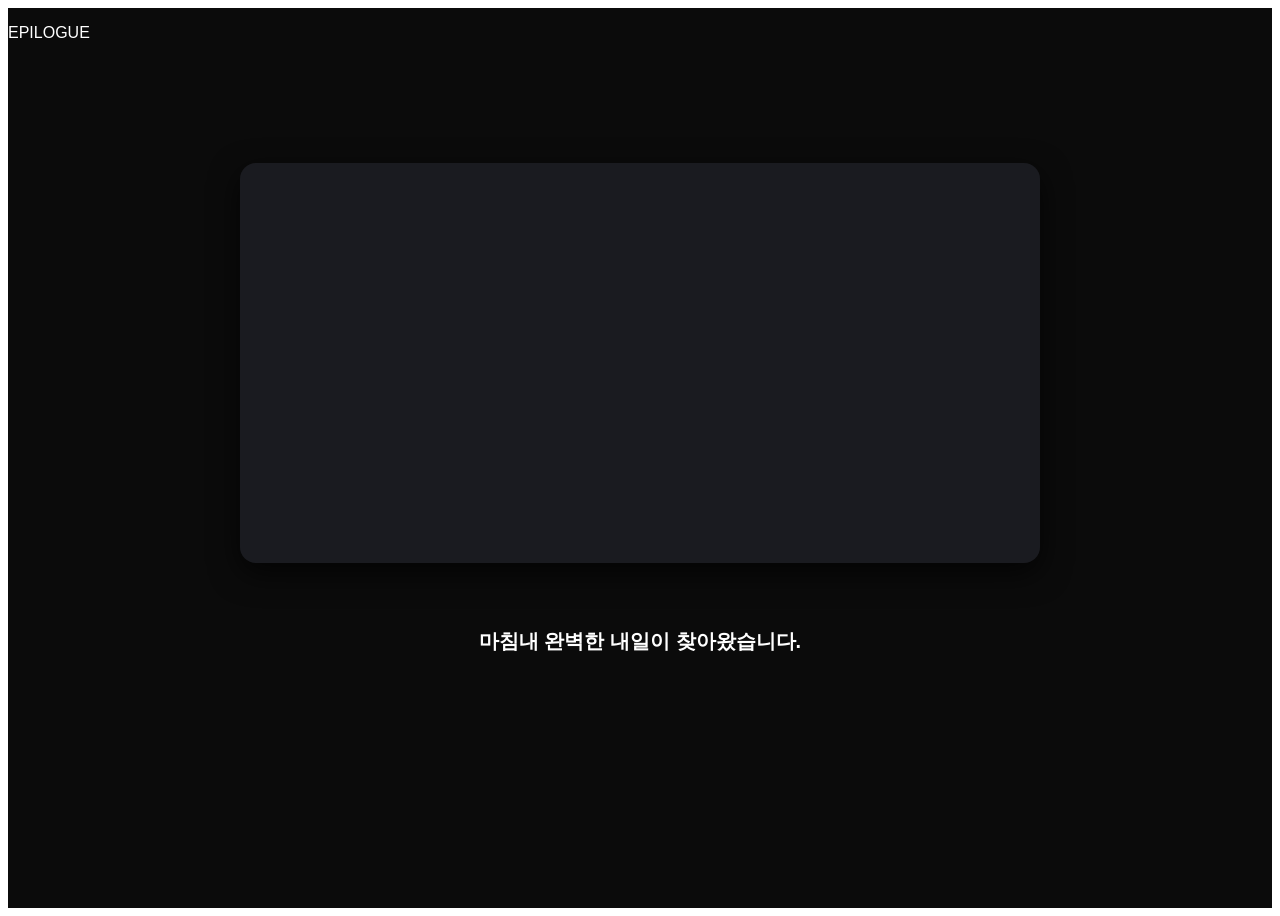
==== ending.html @ 301a057c "Add files via upload" ====
<!doctype html>
<html lang="en">
<head>
    <meta charset="UTF-8">
    <meta name="viewport"
          content="width=device-width, user-scalable=no, initial-scale=1.0, maximum-scale=1.0, minimum-scale=1.0">
    <meta http-equiv="X-UA-Compatible" content="ie=edge">
    <title>Document</title>
    <link rel="stylesheet" href="style.css">
</head>
<body>
<div class="day1-wrap">
    <div class="day-header">
        <p>EPILOGUE</p>
    </div>

    <div class="day1-container">

        <div id="ending-cutscene">
            <div class="ending-bg-canvas"></div>

<!--            <div class="character-wrap">-->
<!--                <img id="ending-char-img" src="" class="cha_img" style="display:none;">-->
<!--            </div>-->
        </div>

        <div id="ending-dia-box">
            <div class="text-wrap">
                <div class="text-box">
                    <p id="cutscene-text">엔딩 시나리오</p>
                </div>

                <button id="show-report-btn" style="display: none;">나의 행동 분석 리포트 확인하기</button>
            </div>
        </div>

        <div id="result-report-page" style="display: none;">
            <div class="report-container">
                <h1 class="report-main-title">최종 행동 분석 리포트</h1>
                <p class="report-subtitle">내 대화 성향과 통계를 확인해보세요.</p>

                <div class="report-grid">
                    <div class="rank-badge-zone">
                        <p class="title-label">나의 인성 등급</p>
                        <div id="report-rank-char">A</div>
                        <p id="report-rank-title">[PRO 개과천선러]</p>
                    </div>
                    <div class="score-data-zone">
                        <div class="data-row"><span class="label">최종 매너 점수</span><span class="value" id="report-score-val">0점</span></div>
                        <div class="data-row"><span class="label">무례의 굴레 탈출</span><span class="value" id="report-day-val">Day 1</span></div>
                    </div>
                </div>

                <div class="report-review-box">
                    <p class="review-label">종합 평가</p>
                    <p id="report-review-text">평가 내용</p>
                </div>

                <div class="report-stats-box">
                    <div class="stat-item">
                        <span class="stat-label">가장 취약했던 상황</span>
                        <span class="stat-value" id="report-weak-situation">분석 중...</span>
                    </div>
                </div>

                <button id="game-restart-btn" onclick="location.href='index.html'">메인 화면으로</button>
            </div>
        </div>

    </div>
</div>
</body>

<script src="common.js"></script>

</html>
---- style.css ----
/* 공통 및 세션 제어 */
section {
    display: none;
}
section.active {
    display: block;
}

/* 전체 배경 (캡처본 스타일) */
.day1-wrap {
    width: 100%;
    height: 100vh;
    background-color: #0b0b0b; /* 블랙 톤 */
    display: flex;
    flex-direction: column;
    color: #ffffff;
    font-family: sans-serif;
}

/* ==========================================================================
   [신규] 게임 타이틀 메인 화면 스타일 (#screen-title)
   ========================================================================== */
#screen-title {
    position: fixed;
    top: 0;
    left: 0;
    width: 100vw;
    height: 100vh;
    background-color: #08080a; /* 인게임보다 조금 더 깊은 암흑 톤 */
    /* 미세한 모눈종이나 노이즈 느낌의 그라데이션으로 분위기 연출 */
    background-image:
            radial-gradient(rgba(30, 30, 40, 0.2) 1px, transparent 0),
            radial-gradient(rgba(30, 30, 40, 0.2) 1px, transparent 0);
    background-size: 20px 20px;
    background-position: 0 0, 10px 10px;

    display: flex;
    align-items: center;
    justify-content: center;
    z-index: 999999; /* 모든 인게임 화면을 덮음 */
    color: #ffffff;
    font-family: sans-serif;
}

/* 중앙 정렬용 내부 컨테이너 */
.title-inner {
    text-align: center;
    max-width: 600px;
    padding: 20px;
}

/* 상단 서브 타이틀 (시적인 문구) */
.title-sub {
    font-size: 15px;
    color: #888896;
    letter-spacing: 3px; /* 글자 사이 간격을 넓혀 감성적인 느낌 추가 */
    margin-bottom: 15px;
    font-weight: 400;
    word-break: keep-all;
}

/* 메인 로고 (◀◀ Look Back) */
.title-logo {
    font-size: 56px;
    font-weight: 900;
    letter-spacing: -1px;
    margin: 0 0 25px 0;
    color: #ffffff;
    /* 되감기 버튼과 타이틀에 은은한 네온 글로우 효과를 줘서 비디오 아트 감성 연출 */
    text-shadow: 0 0 10px rgba(255, 255, 255, 0.3), 0 0 20px rgba(255, 152, 0, 0.4);
}

/* 로고 하단 설명글 */
.title-desc {
    font-size: 16px;
    color: #b0b0bc;
    line-height: 1.8;
    margin-bottom: 50px; /* 버튼과의 여백 확보 */
    font-weight: 300;
    word-break: keep-all;
}

/* 게임 시작 버튼 */
.btn-start {
    background-color: transparent;
    color: #ffffff;
    border: 2px solid #FF9800FF; /* 포인트 컬러인 블루 라인 */
    padding: 16px 60px;
    font-size: 18px;
    font-weight: bold;
    border-radius: 40px; /* 둥근 캡슐 형태 디자인 */
    cursor: pointer;
    box-shadow: 0 0 15px rgba(255, 152, 0, 0.4);

    /* 호버 애니메이션을 위한 트랜지션 효과 */
    transition: all 0.3s cubic-bezier(0.4, 0, 0.2, 1);
    letter-spacing: 2px;
    text-indent: 2px; /* 글자 간격 넓어질 때 완벽한 중앙 정렬 맞춤 */
}

/* 버튼 마우스 호버(Hover) 효과 */
.btn-start:hover {
    background-color: #FF9800FF; /* 라인 컬러가 내부로 꽉 채워짐 */
    box-shadow: 0 0 25px rgba(255, 152, 0, 0.4); /* 불빛이 번지는 연출 */
    transform: translateY(-3px); /* 살짝 위로 떠오르는 모션 추가 */
}

/* 버튼 클릭(Active) 효과 */
.btn-start:active {
    transform: translateY(-1px);
}

.day1-container {
    display: flex;
    flex-direction: column;
    align-items: center;
    justify-content: center;
    flex: 1;
    gap: 40px; /* 시야 박스와 대화창 사이의 간격 */
    padding-bottom: 60px;
}

.day1-container p {
    font-size: 30px;
    font-weight: 600;
}

/* ==========================================================================
   [핵심] 중앙 게임 시야 박스 및 배경 펜 효과
   ========================================================================== */
#game-screen {
    position: relative;
    width: 800px;        /* 캡처본 비율에 맞춘 가로 크기 */
    height: 400px;       /* 세로 크기 */
    border-radius: 16px; /* 둥근 모서리 감성 */
    overflow: hidden;    /* ★중요: 이 박스를 벗어나는 긴 이미지는 숨김 */
    background-color: #1a1b20; /* 이미지 로드 전 기본 박스 색상 */
    box-shadow: 0 10px 30px rgba(0, 0, 0, 0.5);
}

/* 박스 내부에서 움직일 가로로 더 긴 배경 이미지 */
.bg-pan {
    position: absolute;
    top: -10%;
    left: -10%;
    width: 120%;
    height: 120%;
    background-image: url('image/room01.png');
    background-size: cover;
    background-position: center;
    background-repeat: no-repeat;
    transition: transform 0.15s ease-out, background-image 0.4s ease-in-out;
    will-change: transform;
}

/* 캐릭터 및 이펙트 배치 */
.character-wrap {
    position: absolute;
    bottom: 0;
    left: 50%;
    transform: translateX(-50%);
    z-index: 2;
    pointer-events: none;
}

.cha_img {
    display: none;
    height: 350px; /* 박스 높이(400px)에 맞춤 */
}

.effect_img {
    display: none;
    position: absolute;
    top: 10%;
    left: 50%;
    transform: translateX(-50%);
    width: 80px;
}



/* ==========================================================================
   하단 대화창 레이아웃 (새 디자인으로 통일)
   ========================================================================== */
#dia-box {
    width: 800px; /* 시야 박스와 가로폭 일치 */
}

.text-wrap {
    display: flex;
    flex-direction: column;
    align-items: center;
    width: 100%;
}

/* 화자 이름 상자 */
#dia-speaker {
    font-size: 20px;
    font-weight: bold;
    color: #ffffff;
    margin-bottom: 15px;
    background-color: #22252c;
    border-radius: 20px;
    padding: 6px 24px;
}

/* 대화창 내부 텍스트 스타일링 */
.text-box {
    width: 100%;
    text-align: center;
    position: relative;
}

#dia-text {
    font-size: 18px;
    color: #e0e0e0;
    line-height: 1.8;
    letter-spacing: -0.5px;
    word-break: keep-all;
}

.nextdia-btn {
    background: none;
    border: none;
    color: #FF9800FF; /* 푸른색 화살표 포인트 */
    font-size: 14px;
    cursor: pointer;
    margin-top: 10px;
    display: block;
    width: 100%;
    animation: blink 1.5s infinite;
}

/* ==========================================================================
   [신규] 레이아웃에 깊이를 더하는 효과 레이어 (레드 & 블랙)
   ========================================================================== */

/* 1. Day가 길어질수록 화면을 점점 어둡게 만드는 암전 레이어 (before) */
/*기존 #game-screen 스타일에서 transition 구역만 추가/보완해주면 돼 */
#game-screen {
    position: relative;
    width: 800px;
    height: 400px;
    border-radius: 16px;
    overflow: hidden;
    background-color: #1a1b20;
    box-shadow: 0 10px 30px rgba(0, 0, 0, 0.5);
    transition: filter 0.5s ease-in-out;
}

/* ==========================================================================
   선택지 모달창 및 타이머 (시야 박스 내부 중앙 고정)
   ========================================================================== */
#choice-modal {
    position: absolute;
    top: 50%;
    left: 50%;
    transform: translate(-50%, -50%);
    background: rgba(26, 27, 32, 0.95);
    border: 2px solid #FF9800FF;
    border-radius: 16px;
    padding: 25px;
    z-index: 100;
    width: 80%;
    max-width: 500px;
    box-sizing: border-box;
    text-align: center;
}

.choice-situation {
    font-size: 18px;
    font-weight: bold;
    color: #ffffff;
    margin-bottom: 15px;
}

.choice-timer-bg {
    width: 100%;
    height: 10px;
    background: #22252c;
    border-radius: 8px;
    overflow: hidden;
    margin: 16px 0;
}

#choice-timer-bar {
    width: 100%;
    height: 100%;
    background: orangered;
    transition: width 0.1s linear;
}

.choice-btn-wrap {
    display: flex;
    flex-direction: column;
    gap: 10px;
}

.choice-btn {
    width: 100%;
    background: #22252c;
    color: #ffffff;
    border: 1px solid #444;
    padding: 12px;
    border-radius: 8px;
    cursor: pointer;
    font-size: 15px;
    transition: background 0.2s;
}

.choice-btn:hover {
    background: #FF9800FF;
    border-color: #FF9800FF;
}

/* ==========================================================================
   미니게임 모달창 (시야 박스 내부 중앙 고정)
   ========================================================================== */
#minigame-modal {
    position: absolute;
    top: 50%;
    left: 50%;
    transform: translate(-50%, -50%);
    width: 80%;
    max-width: 450px;
    background: rgba(20, 20, 20, 0.95);
    color: white;
    padding: 30px;
    border-radius: 20px;
    border: 2px solid #ff9800;
    text-align: center;
    z-index: 1000;
    box-sizing: border-box;
}

#minigame-modal h3 {
    font-size: 20px;
    margin-top: 0;
    margin-bottom: 15px;
    word-break: keep-all;
    color: #ff9800;
}

.mini-timer-text {
    font-size: 16px;
    margin-bottom: 15px;
}

.command-wrap {
    display: flex;
    justify-content: center;
    gap: 10px;
    margin: 20px 0;
}

.arrow-box {
    width: 40px;
    height: 40px;
    border: 2px solid #555;
    background-color: #222;
    color: #fff;
    display: flex;
    align-items: center;
    justify-content: center;
    font-size: 20px;
    font-weight: bold;
    border-radius: 8px;
}

.arrow-box.success {
    background-color: #4caf50;
    border-color: #4caf50;
}

.arrow-box.current {
    border-color: #ff9800;
    box-shadow: 0 0 10px #ff9800;
}

/* 애니메이션 */
@keyframes blink {
    0%, 100% { opacity: 0.3; }
    50% { opacity: 1; }
}

#day-transition-screen {
    position: fixed;
    top: 0;
    left: 0;
    width: 100vw;
    height: 100vh;
    background-color: #000000; /* 완전 블랙 배경 */
    z-index: 99999; /* 모든 게임 화면, 모달보다 무조건 위에 뜸 */
    display: flex;
    flex-direction: column;
    align-items: center;
    justify-content: center;
    opacity: 0;
    transition: opacity 0.5s ease-in-out; /* 스르륵 켜지고 꺼지는 효과 */
}

.transition-content {
    text-align: center;
    color: #ffffff;
}

#transition-day-title {
    font-size: 64px;
    font-weight: 900;
    letter-spacing: 2px;
    margin-bottom: 20px;
    /* 약간 감성적인 타이포 연출을 위해 브레스 효과나 펄스 효과를 줘도 예쁨 */
}

#transition-day-subtitle {
    font-size: 20px;
    color: #888888; /* 서브텍스트는 연한 회색으로 감성 주기 */
    font-weight: 400;
    word-break: keep-all;
}


/*엔딩*/

/* 1단계: 엔딩 컷씬 화면 스타일 */
/* 엔딩 전용 시야 박스 틀 (인게임 #game-screen과 비율/크기 일치) */
#ending-cutscene {
    position: relative;
    width: 800px;
    height: 400px;
    border-radius: 16px;
    overflow: hidden;
    background-color: #1a1b20;
    box-shadow: 0 10px 30px rgba(0, 0, 0, 0.7);
}

/* 엔딩 전용 일러스트 배경 캔버스 */
.ending-bg-canvas {
    width: 100%;
    height: 100%;
    background-size: cover;
    background-position: center;
    background-repeat: no-repeat;
    transition: background-image 0.5s ease-in-out; /* 배경 바뀔 때 부드럽게 */
}

/* 엔딩 자막 구역 고정 정렬 */
#ending-dia-box {
    width: 800px;
    height: 140px;
}

/* 리포트 보러가기 버튼 연출 보완 */
#show-report-btn {
    background-color: #FF9800FF;
    color: #ffffff;
    border: none;
    padding: 12px 35px;
    font-size: 15px;
    font-weight: bold;
    border-radius: 25px;
    cursor: pointer;
    margin-top: 15px;
    box-shadow: 0 4px 15px rgba(59, 130, 246, 0.3);
    transition: all 0.2s ease;
}
/*#show-report-btn:hover {*/
/*    background-color: #2563eb;*/
/*    transform: scale(1.05);*/
/*}*/

#cutscene-text {
    color: #fff; font-size: 20px; line-height: 1.8; word-break: keep-all; margin-bottom: 25px;
}

#show-report-btn {
    margin-top: 30px;
    background-color: #FF9800FF;
    color: #ffffff;
    border: none;
    padding: 14px 40px;
    font-size: 16px;
    font-weight: bold;
    border-radius: 30px;
    cursor: pointer;
    box-shadow: 0 4px 15px rgba(255, 152, 0, 0.4);
    transition: transform 0.2s, background 0.2s;
}

/*#show-report-btn:hover {*/
/*    background-color: #2563eb;*/
/*    transform: scale(1.05);*/
/*}*/

/* 2단계: 최종 리포트 모달 스타일 */
#result-report-page {
    position: fixed; top: 0; left: 0; width: 100vw; height: 100vh;
    background-color: rgba(10, 10, 12, 0.96); z-index: 10000;
    display: flex; align-items: center; justify-content: center;
}
.report-container {
    background: #1e1e24; border: 2px solid #333; border-radius: 20px;
    padding: 40px; width: 90%; max-width: 550px; color: #fff; text-align: center;
    box-shadow: 0 10px 30px rgba(0,0,0,0.5);
}
.report-main-title {
    font-size: 24px; margin-bottom: 30px; border-bottom: 1px solid #333; padding-bottom: 15px;
}
/* 리포트 서브타이틀 */
.report-subtitle {
    font-size: 14px;
    color: #aaa;
    margin-top: -20px;
    margin-bottom: 30px;
}

/* 추가 통계 데이터 박스 */
.report-stats-box {
    background: #141416;
    border-radius: 10px;
    padding: 20px;
    text-align: left;
    margin-bottom: 30px;
    border: 1px dashed #333;
}

.stat-item {
    display: flex;
    justify-content: space-between;
    align-items: center;
}

.stat-label {
    font-weight: bold;
    color: #888;
    font-size: 14px;
}

.stat-value {
    font-weight: bold;
    color: #ff4a4a; /* 취약한 상황이므로 경고 느낌의 붉은 계열 포인트 */
    font-size: 16px;
}
.report-grid {
    display: flex; justify-content: space-around; align-items: center; margin-bottom: 30px;
}
.rank-badge-zone {
    display: flex;
    flex-direction: column;
    align-items: center;
}
#report-rank-char {
    font-size: 72px;
    font-weight: 900;
    margin: 10px 0;
    line-height: 1;
}
#report-rank-title {
    font-weight: bold; font-size: 16px; color: #aaa;
}
.score-data-zone {
    display: flex; flex-direction: column; gap: 15px; text-align: left;
}
.data-row {
    border-bottom: 1px dashed #444; padding-bottom: 5px; width: 200px;
    display: flex; justify-content: space-between;
}
.data-row .label { color: #888; }
.data-row .value { font-weight: bold; font-size: 18px; }

.report-review-box {
    background: #141416; border-radius: 10px; padding: 20px; text-align: left; margin-bottom: 30px;
}
.review-label { font-weight: bold; color: #ff9800; margin-bottom: 8px; font-size: 14px;}
#report-review-text { font-size: 14px; line-height: 1.6; color: #ccc; word-break: keep-all; }

#game-restart-btn {
    background: #ff9800; color: #fff; border: none; padding: 12px 35px;
    font-size: 16px; font-weight: bold; border-radius: 8px; cursor: pointer; transition: 0.2s;
}

@keyframes blink { 0%, 100% { opacity: 0.3; } 50% { opacity: 1; } }
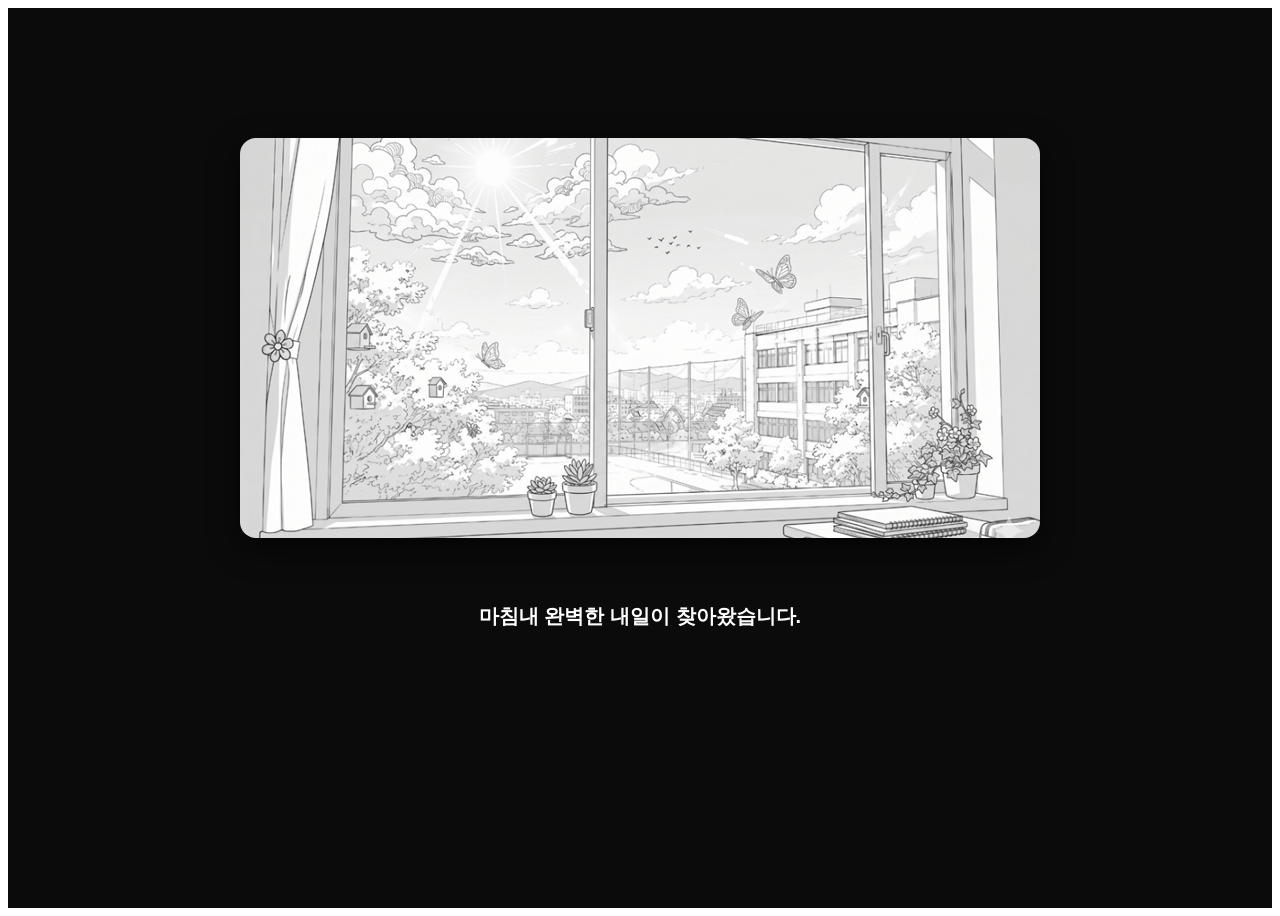
==== commit f9f511a1: "Add files via upload" ====
--- a/ending.html
+++ b/ending.html
@@ -11,7 +11,7 @@
 <body>
 <div class="day1-wrap">
     <div class="day-header">
-        <p>EPILOGUE</p>
+<!--        <p>EPILOGUE</p>-->
     </div>
 
     <div class="day1-container">
--- a/style.css
+++ b/style.css
@@ -116,8 +116,9 @@
     align-items: center;
     justify-content: center;
     flex: 1;
-    gap: 40px; /* 시야 박스와 대화창 사이의 간격 */
+    gap: 40px;
     padding-bottom: 60px;
+    text-align: center;
 }
 
 .day1-container p {
@@ -441,7 +442,8 @@
     background-size: cover;
     background-position: center;
     background-repeat: no-repeat;
-    transition: background-image 0.5s ease-in-out; /* 배경 바뀔 때 부드럽게 */
+    transition: background-image 0.5s ease-in-out;
+
 }
 
 /* 엔딩 자막 구역 고정 정렬 */
